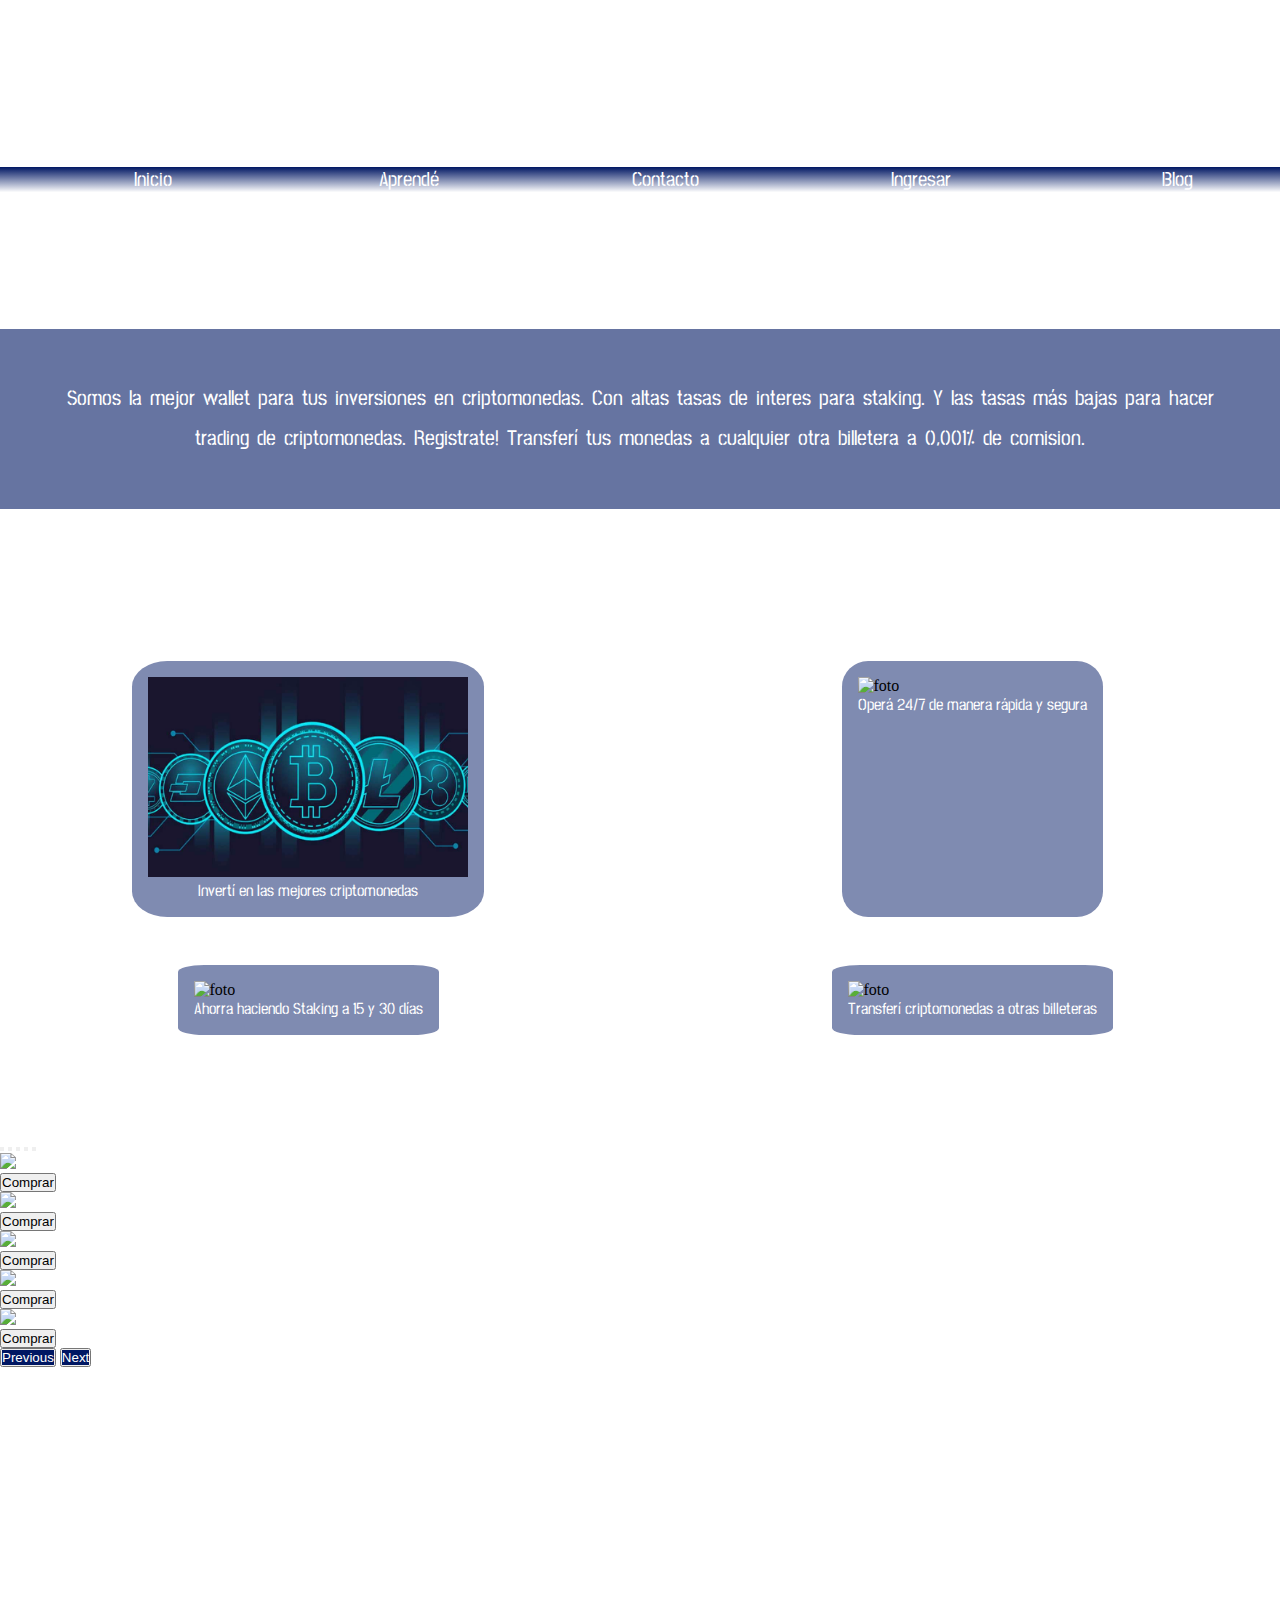
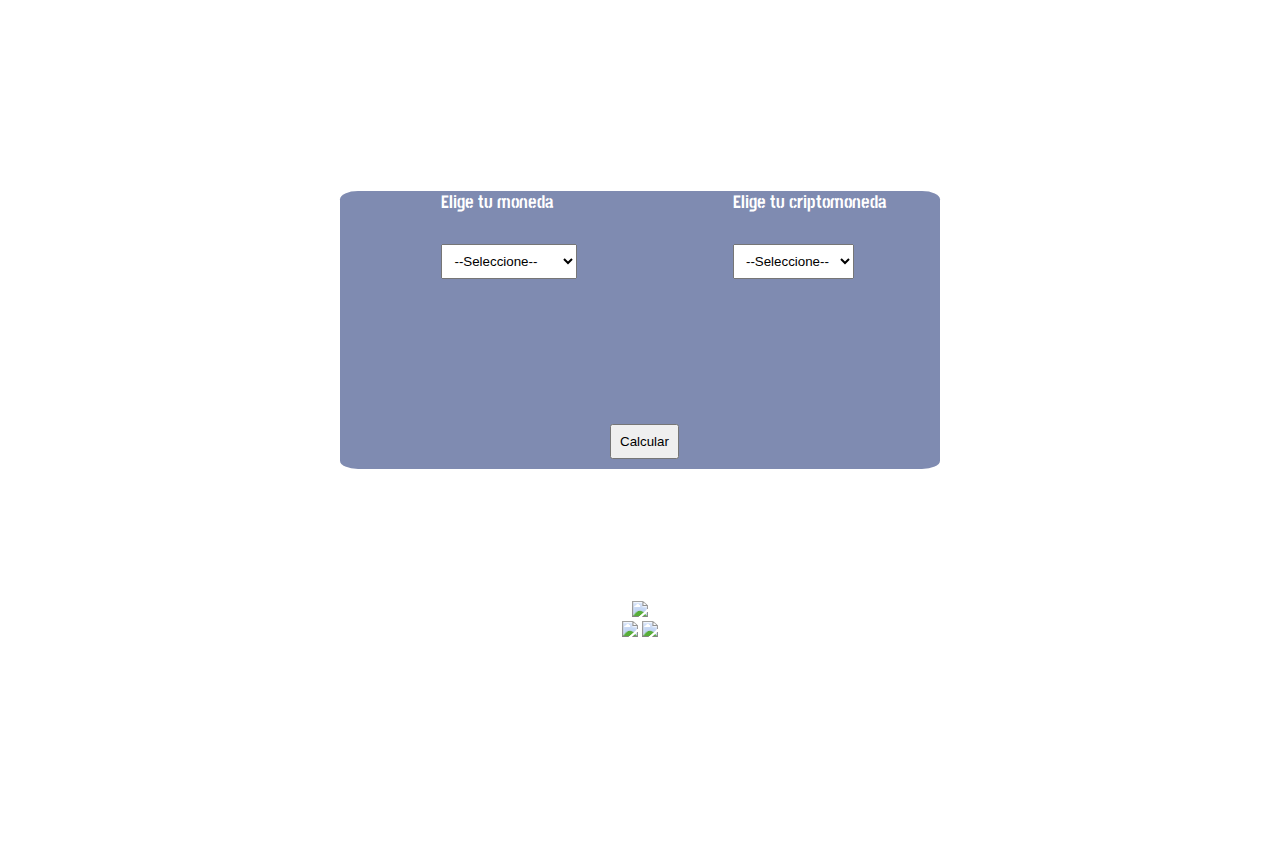
==== Index.html @ 7bc53056 "Subiendo Cryptocash" ====
<!DOCTYPE html>
<html lang="es">
<head>
    <meta name="description" content="Conoce cryptocash la billetera digital para tus inversiones en criptomonedas">
    <meta name="keywords" content="criptomonedas, inversiones, bitcoin, ethereum, billetera digital, criptoactivos">
    <meta charset="UTF-8">
    <meta http-equiv="X-UA-Compatible" content="IE=edge">
    <meta name="viewport" content="width=device-width, initial-scale=1.0">
    <title>Conoce cryptocash y que podes hacer</title>
    <link rel="stylesheet" href="estilo.css"/>
    <link rel="preconnect" href="https://fonts.googleapis.com">
    <link rel="preconnect" href="https://fonts.gstatic.com" crossorigin>
    <link href="https://fonts.googleapis.com/css2?family=Glory:wght@100&display=swap" rel="stylesheet">
    <link rel="preconnect" href="https://fonts.googleapis.com">
    <link rel="preconnect" href="https://fonts.gstatic.com" crossorigin>
    <link href="https://fonts.googleapis.com/css2?family=Merriweather:wght@300&display=swap" rel="stylesheet">
    <link rel="preconnect" href="https://fonts.googleapis.com">
    <link rel="preconnect" href="https://fonts.gstatic.com" crossorigin>
    <link href="https://fonts.googleapis.com/css2?family=Stick+No+Bills:wght@600&display=swap" rel="stylesheet">
    <script src="https://kit.fontawesome.com/43c2546ed4.js" crossorigin="anonymous"></script>
    <link href="https://cdn.jsdelivr.net/npm/bootstrap@5.1.1/dist/css/bootstrap.min.css" rel="stylesheet" integrity="sha384-F3w7mX95PdgyTmZZMECAngseQB83DfGTowi0iMjiWaeVhAn4FJkqJByhZMI3AhiU" crossorigin="anonymous">
</head>
<body>
    <header>
         <a class="logo" href="index.html"><img src="logos/Logoblanco.png" width="250px" heigth="200px" alt="foto"></a> 
            <input type="checkbox" id="botonMenu">
            <label for="botonMenu"><img src="img/menuH.png" alt=""></label>
         <nav class="estructuraNav">
              <ul>
                <li><a class="navItems" href= "Index.html">Inicio</a>
                  <li><a class="navItems" href= "Aprende.html">Aprendé</a>
                       <ul>
                           <li><a class="navItems" href="Aprende.html">Videos</a></li>
                           <li><a class="navItems" href="Aprende.html#docu">Documentales</a></li>
                     </ul>
                   </li>
                   <li><a  class="navItems" href= "Contacto.html">Contacto</a></li>
                   <li><a  class="navItems" href= "Ingresar.html">Ingresar</a></li>
                   <li><a  class="navItems" href= "Blog.html">Blog</a></li>
              </ul>
         </nav>   
    </header>
 <main>
     <h1 class="fondoAzul">Quiénes Somos</h1>
  <!--primera seccion-->
    <section>
     <p class="formatoTexto">
         Somos la mejor wallet para tus inversiones en criptomonedas. Con altas tasas de interes para staking. Y las tasas más bajas para hacer trading de criptomonedas. Registrate! Transferí tus monedas a cualquier otra billetera a 0,001% de comision.
     </p>
    </section>
  <!--segunda sección-->
  <section>
  <h2 class="tituloDos">Que podés hacer en Cryptocash</h2>
  <div class="quePodesHacer">
      <div class="servicio">
         <img class="servicioImagen" src="Img/criptomonedas.webp" width="320px" height="200px" alt="foto">
         <p class="servicioTexto">Invertí en las mejores criptomonedas</p>
      </div>
      <div class="servicio">
            <img class="servicioImagen" src="img/billetera-digital.jpg" width="320" height="200px" alt="foto">
            <p class="servicioTexto">Operá 24/7 de manera rápida y segura</p>
      </div>
      <div class="servicio">
          <img class="servicioImagen" src="img/crypto-staking.jpg" width="320px" height="200px" alt="foto">
          <p class="servicioTexto">Ahorra haciendo Staking a 15 y 30 días</p>
      </div>
      <div class="servicio">
            <img class="servicioImagen" src="img/Transferi.png" width="320" height="200px" alt="foto">
            <p class="servicioTexto">Transferí criptomonedas a otras billeteras</p>
      </div>
</div>  
  </section>
  <section>
    <div id="carouselExampleDark" class="carousel carousel-dark slide w-50 mx-auto" data-bs-ride="carousel">
        <div class="carousel-indicators">
          <button type="button" data-bs-target="#carouselExampleDark" data-bs-slide-to="0" class="active" aria-current="true" aria-label="Slide 1"></button>
          <button type="button" data-bs-target="#carouselExampleDark" data-bs-slide-to="1" aria-label="Slide 2"></button>
          <button type="button" data-bs-target="#carouselExampleDark" data-bs-slide-to="2" aria-label="Slide 3"></button>
          <button type="button" data-bs-target="#carouselExampleDark" data-bs-slide-to="3" aria-label="Slide 4"></button>
          <button type="button" data-bs-target="#carouselExampleDark" data-bs-slide-to="4" aria-label="Slide 5"></button>
        </div>
        <div class="carousel-inner">
          <div class="carousel-item active mb-5" data-bs-interval="10000">
            <img src="IMG/bitcoin.png" class="d-block w-50 mx-auto">
          </div>
            <div class="carousel-caption d-none d-md-block">
              <button type="button" class="btn btn-success">Comprar</button>
          </div>
          <div class="carousel-item mb-5" data-bs-interval="2000">
            <img src="IMG/ethereum.png" class="d-block w-50 mx-auto">
          </div>
            <div class="carousel-caption d-none d-md-block">
            <button type="button" class="btn btn-success">Comprar</button>
            </div>
          <div class="carousel-item mb-5">
            <img src="IMG/BNB.PNG" class="d-block w-50 mx-auto">
        </div>
            <div class="carousel-caption d-none d-md-block">
            <button type="button" class="btn btn-success">Comprar</button>
            </div>
          <div class="carousel-item mb-5">
            <img src="IMG/cardano.png" class="d-block w-50 mx-auto">
        </div>
            <div class="carousel-caption d-none d-md-block">
            <button type="button" class="btn btn-success">Comprar</button>
          </div>
          <div class="carousel-item mb-5">
            <img src="IMG/tether.png" class="d-block w-50 mx-auto">
        </div>
            <div class="carousel-caption d-none d-md-block">
                <button type="button" class="btn btn-success">Comprar</button>
            </div>
        <button class="carousel-control-prev" type="button" data-bs-target="#carouselExampleDark" data-bs-slide="prev">
          <span class="carousel-control-prev-icon" aria-hidden="true"></span>
          <span class="visually-hidden">Previous</span>
        </button>
        <button class="carousel-control-next" type="button" data-bs-target="#carouselExampleDark" data-bs-slide="next">
          <span class="carousel-control-next-icon" aria-hidden="true"></span>
          <span class="visually-hidden">Next</span>
        </button>
      </div>
  </section>
  <!--tercera sección-->
  <section>
     <h2 class="tituloDos">Que no te gane la inflación</h2>
     <ol class="listaDos">
         <li>Registrate</a></li>
         <li>Transferí</li>
         <li>Empezá a invertir</li>
     </ol>
 </section>
  <!--cuarta sección-->
  <section>
      <h2>Cotizá las criptomonedas</h2>
      <form class="converter">
          <div>
              <label class="estructuraMonedas">Elige tu moneda</label>
             <div>
                 <select class="estructuraOpciones">
                     <option value="">--Seleccione--</option>
                     <option value="USD">Dólar americano</option>
                     <option value="ARS">Peso argentino</option>
                     <option value="EUR">Euro</option>
                 </select>
             </div>
          </div>
          <div>
             <label class="estructuraMonedas">Elige tu criptomoneda</label>
                <div>
                  <select class="estructuraOpciones">
                     <option value="">--Seleccione--</option>
                     <option value="BTC">Bitcoin</option>
                     <option value="ETH">Ethereum</option>
                     <option value="XRP">XRP</option>
                     <option value="USDT">Tether</option>
                     <option value="ADA">Cardano</option>
                     <option value="SOL">Solana</option>
                     <option value="BNB">Binance Coin</option>
                     <option value="DOT">Polkadot</option>
                 </select>
             </div>
        </div>
             <input class="buttonCotizador" type="submit" value="Calcular">
     </form>
  </section>
       <h2>Invertí desde tu celular</h2>
       <div class="invertiDesde">
          <div class="imagencelu">
           <img src="img/cellphone.76dc3839.svg">
          </div>
          <div class="botonesApp">
           <img src="img/APP.png" width=200px>
           <img src="img/android-app.png" width=200px>
          </div>
       </div>
</main>
<footer>
    <div>
        <i class="fab fa-whatsapp"></i>
        <i class="fab fa-linkedin"></i>
        <i class="fas fa-envelope"></i>
        <i class="fab fa-instagram"></i>
    </div>
 </footer>
 <script src="https://cdn.jsdelivr.net/npm/bootstrap@5.1.1/dist/js/bootstrap.bundle.min.js" integrity="sha384-/bQdsTh/da6pkI1MST/rWKFNjaCP5gBSY4sEBT38Q/9RBh9AH40zEOg7Hlq2THRZ" crossorigin="anonymous"></script>
</body>
</html>
---- estilo.css ----
*{
    margin: 0;
    padding: 0;
    box-sizing: border-box;
}
body{
    background-image: url("img/Fondonegro.jpg");
    background-repeat: no-repeat;
    background-size:cover;
    background-image: center;
}
#botonMenu{
    display: none;
}
.logo{
    margin-left: 30px;
    margin-bottom: 30px;
    margin-top: 10px;
}
header label{
    display: none;
    width: 50px;
    height: 50px;
    padding: 10px;
}
header label img{
    width: 50px;
    height: 50px;
}
header label:hover{
    cursor: pointer;
}
.estructuraNav ul{
    display: flex;
    list-style: none;
    font-size: 0;
    text-align: center;
}
.estructuraNav ul ul{
    display: none;
    position: absolute;
}
.estructuranNav li a{
    display: block;
}
.estructuraNav ul ul li{
    display: block;
}
.estructuraNav li{
display: inline-block;
position:relative;
font-size: 20px;
width:20%;
margin-right: auto;
margin-left: auto;
}
.estructuraNav ul ul li:hover{
display: block;
}
li:hover{
 color:white;   
 font-weight: bold;
}
.navItems{
    text-decoration: none;
    color: white;
    margin-left: 50px;
}
.navItems:hover{
    color:grey;
}
.estructuraNav ul li:hover ul{
    display:block;
}
h1{
    Color: white;
    font-family: 'Stick No Bills', sans-serif;
    text-align: center;
    padding: 50px;
}
.formatoTexto{
    color: white;
    line-height: 40px;
    text-align: center;
    word-spacing: 3px;
    padding: 50px;
    font-family: 'Stick No Bills', sans-serif;
    font-size: 25px;
    background-color: rgba(0, 23, 99, 60%);
}
h2{
    color: white;
    font-family:'Stick No Bills', sans-serif;
    text-align: center;
    padding: 40px;
}
.listaDos{
    Color:white;
    font-weight: bold;
    text-align: center;
    list-style: none;
    line-height: 50px;
    border-radius: 100%;
    font-family: 'Stick No Bills', sans-serif;
    margin-left: auto;
    margin-right: auto;
    display: grid;
}
.listaDos li{ 
    margin-left: auto;
    margin-right: auto;
}
form{
    Color: white;
    font-weight: bold;
    background-color: rgba(0, 23, 99, 50%);
    margin: auto;
    font-family: 'Stick No Bills', sans-serif;
    margin-top: 100px;
    width: 400px;
}
.estiloInputs{
    width: 90%;
    padding: 8px;
    margin-bottom: 16px;
    border: 1px solid black;
    font-size: 18px;
    margin-right: 10px;
    margin-left: 20px;
    border-radius: 5px;
}
.button{
    padding: 8px;
    font-family:'Stick No Bills', sans-serif;
    border-radius: 5px;
    margin-bottom: 10px;
    margin-left: 20px;
    font-size: 15px;
}
.formatoLabels{
    margin-left: 20px;
}
footer{
    padding: 50px;
    margin-top: 50px;
}
.tituloBlog{
    margin-top:40px;
}
h3{ 
    color:white;
    background: linear-gradient(rgb(0, 23, 99), rgba(0, 23, 99, 1%));
    text-align: center;
    margin-top: 50px;
    width:100%;
}
.estructuraVideos{
    display:flex ;
    justify-content: center;
}
.estructuraVideos li{
    align-items: center;
    font-family: 'Stick No Bills', sans-serif;
    text-align: center;
    margin: 10px;
    width: 550px;
}
.formatoMargin{
    margin-top: 80px;
}
.estructuraOpciones{
    margin-bottom: 145px;
    margin-top: 20px;
}
.listaPosteos{
    height: 800px;
}
.content{
    margin-top: 20px;
    display: flex;
    flex-direction: row;
    align-content: space-evenly;
    justify-content: space-around;
}
.post-img-1{
    background: url(img/Bitcoin-43.jpg);
    width: 100%;
    height: 280px;
    background-size:cover;
    background-position: center;
}
.edicionTexto{
    background-color: rgba(0, 23, 99, 60%);
    color: white;
    line-height: 50px;
}
.post{
    width: 500px;
    height: 300px;
    margin:20px;
    opacity: .8;
    border: grey solid 2px;
}
span{
    color:white;
    background-color: rgb(0, 23, 99); ;
}
.post-link{
    background-color: rgb(0, 23, 99);
}
.post-img-2{
    background: url(img/AMC-acepta-cripto.jpg);
    width: 100%;
    height: 280px;
    background-size:cover;
    background-position: center;
}
.post-img-3{
    background: url(img/bitcoin-criptomonedas.jpg);
    width: 100%;
    height: 280px;
    background-size:cover;
    background-position: center;
}
.post:hover{
    opacity: 1;
    border: white solid 2px;
    transform: scale(1.1, 1.1);
    transition: 2s;
}
.mainBlog{
    padding-bottom: 100px;
}
.estructuraNav{
    margin-top: 50px;
    background: linear-gradient(rgb(0, 23, 99), rgba(0, 23, 99, 1%));
    font-family: 'Stick No Bills', sans-serif;
}
footer{
    display: grid;
    justify-content: left;
  } 
footer i{
   font-size: 50px;
   color:rgb(255, 255, 255);
   margin: 10px;
   }
.quePodesHacer{
    display: grid;
    grid-template-columns: repeat(2,1fr);
    justify-items: center;
    gap: 3rem;
    margin-top: 40px;
    margin-bottom: 100px;
}
.quePodesHacer:hover{
    transform: scale(1.1, 1.1);
    transition: 2s;
}
.invertiDesde{
    margin-top: 20px;
    display: flex;
    flex-direction: column;
    align-items: center;
}
/* MOBILE FIRST*/

.converter{
    margin-top: 50px;
    display: grid;
    grid-template-columns: repeat(2,1fr);
    justify-items: center;
    font-family: 'Stick No Bills', sans-serif;
    width: 600px;
    border-radius: 3%;
}
.estructuraMonedas{
  font-size: 18px;
  padding-top: 20px;
}
.estructuraOpciones{
    padding: 8px;
    margin-top: 30px;
}
.buttonCotizador{
    padding: 8px;
    margin-bottom: 10px;
    margin-left: 270px;
}
.servicio{
    background-color: rgba(0, 23, 99, 50%);
    padding: 1rem;
    border-radius: 10%;
}
.servicioTexto{
    color: white;
    font-family: 'Stick No Bills', sans-serif;
    text-align: center;
}
@media only screen and (max-width: 768px){
    nav{ 
        font-size: 22px;
    }
    h1{
     font-size: 22px;
    }
    h2{
        font-size: 19px;
    }
    .formatoTexto{
        font-size: 16px;
    }
    .listaDos{
        width:100%;
    }
    .listaDos li {
        font-size: 14px;
    }
    .logo img{
        display: grid;
        width: 120px;
        margin-left: auto;
        margin-right: auto;
    }
   footer{
     display: grid;
     justify-content: center;
   } 
   footer i{
    font-size: 40px;
    color:rgb(255, 255, 255);
    margin: 10px;
    }
    .converter{
        width:400px;
        grid-template-columns: 1fr;
    }
    .buttonCotizador{
        margin-left: 1px;
    }
    header label{
        display:block;

    }
    .estructuraNav{
        position:absolute;   
        width: 40%;
        margin-left: -90%;
        margin-top: 50px;
        Z-INDEX:1;
    }
    .estructuraNav ul{
        flex-direction: column;
    }
    .estructuraNav li{
        border-top: 1 solid white;
        margin-bottom: 60px;
        margin-left: 10px;
    }
    .estructuraNav li li{
        margin-bottom: 1px;
    }
    .estructuraNav ul ul{
        display: none;
    }
    #botonMenu:checked ~ .estructuraNav{
        margin-left: 0px;
    }
    .estructuraVideos{
        display: grid;
        grid-template-columns: 1fr;
        justify-content: center;
        align-items: center;
    }
    .estructuraVideos li{
        margin-left: auto;
        margin-right: auto;
    }
    .content{
        display: flex;
        flex-direction: column;
        align-items: center;
    }
    .post{
        margin-bottom: 300px;
        width: 450px;
        height: 100px;
    }
    .post-img-1{
        height: 170px;
    }
    .post-img-2{
        height: 170px;
    }
    .post-img-3{
        height: 170px;
    }
    h3{
        font-size: 17px;
    }
    .quePodesHacer{
        grid-template-columns: 1fr;
    }
    .edicionTexto{
        line-height: 20px;
        font-size: 15px;
    }
}
@media only screen and (min-width: 768px){
    nav{ 
        font-size: 25px;
    }
    h1{
     font-size: 25px;
    }
    h2{
     font-size: 22px;
    }
    .formatoTexto{
        font-size: 18px;
    }
    .listaDos{
        width: 85%;
    }
    .listaDos li{
        font-size: 17px;
    }
    .estructuraVideos iframe{
        width: 350px;
        height: 200px;
    }
    .estructuraVideos li{
        width:400px;
    }
}
@media only screen and (min-width: 1024px){
    nav{ 
        font-size: 30px;
    }
    h1{
     font-size: 30px;
    }
    h2{
        font-size: 25px;
    }
    .formatoTexto{
        font-size: 21px;
    }
    .listaDos{
        width: 70%;
    }
    .listaDos li{
        font-size: 20px;
    }
    .logo img{
        width: 180px;
    }
    .estructuraVideos iframe{
        width: 500px;
        height: 300px;
    }
    .estructuraVideos li{
        width:550px;
    }
    .InvertiDesde{
        margin-top: 20px;
        display: flex;
        flex-direction: row;
        align-items: center;
    }
}
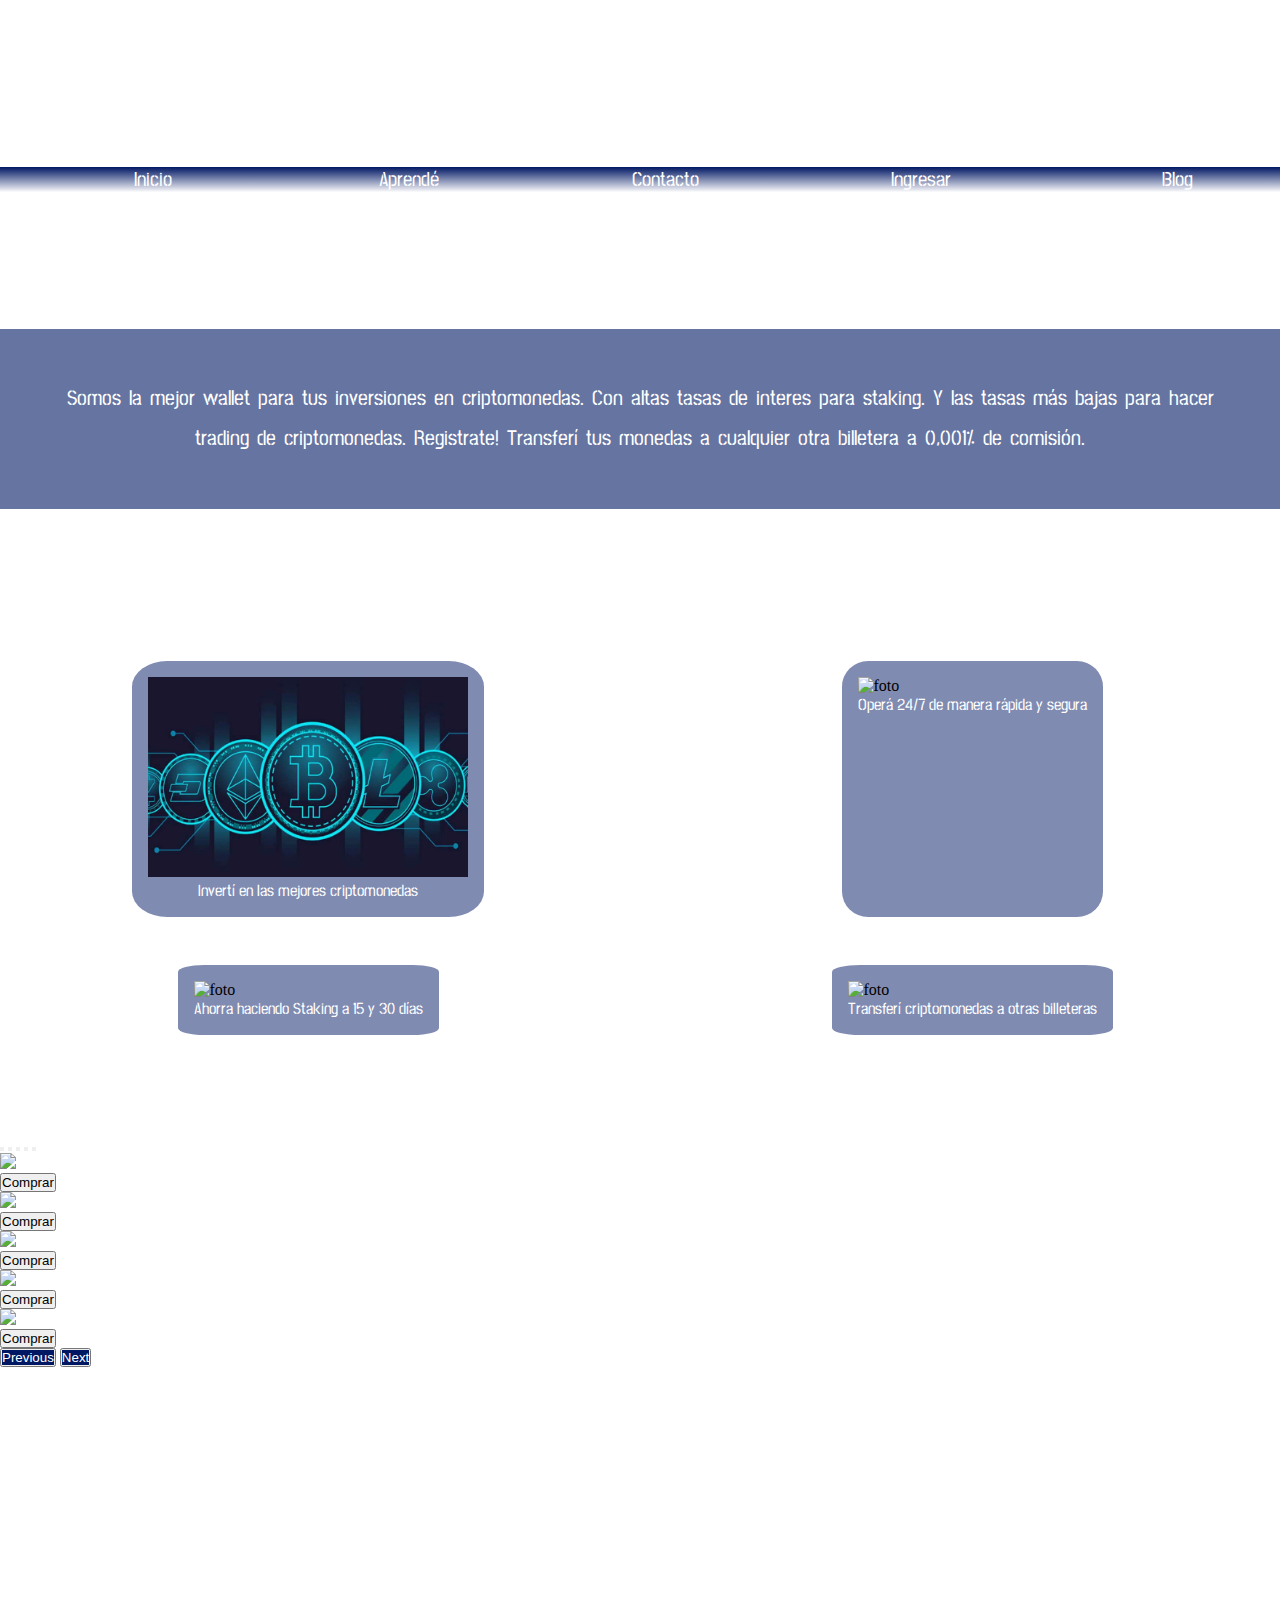
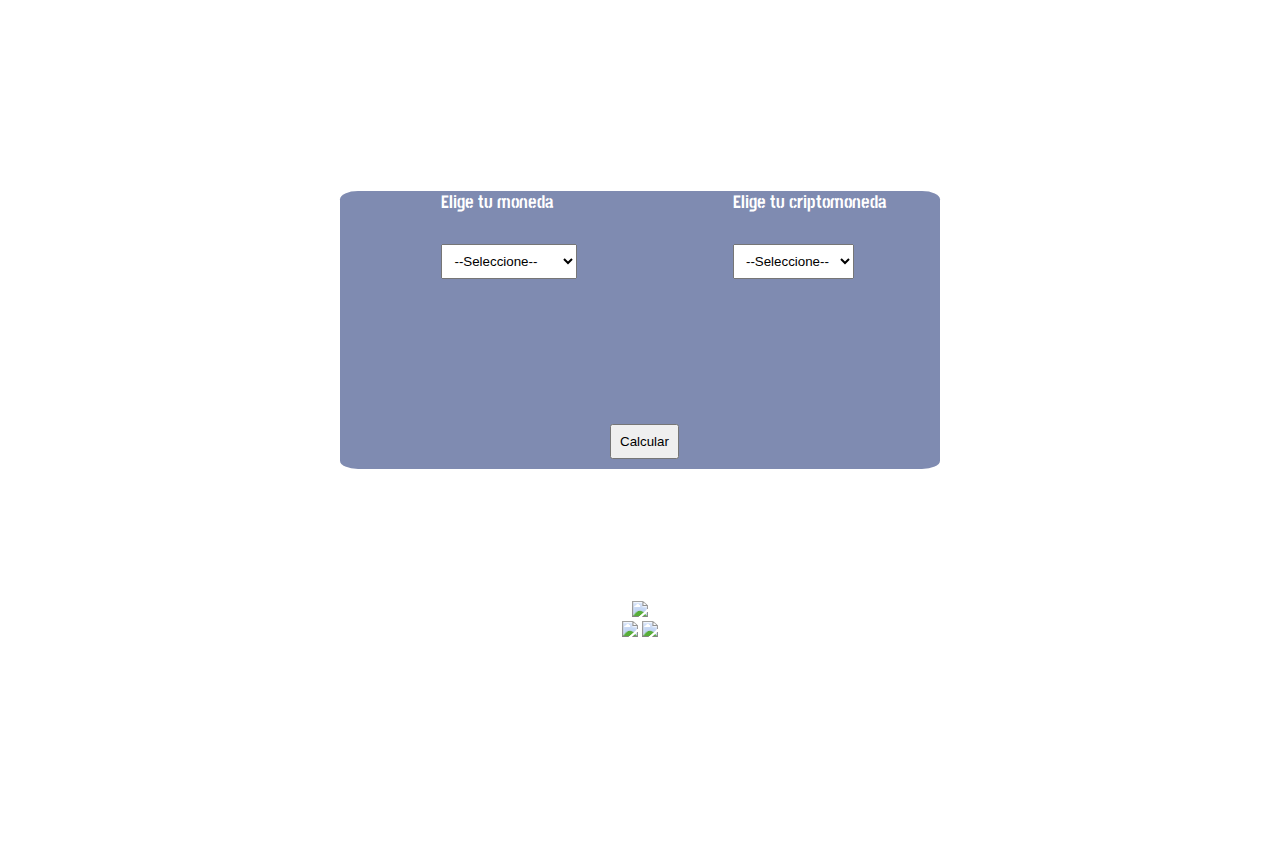
==== commit cd9d5a1c: "Update Index.html" ====
--- a/Index.html
+++ b/Index.html
@@ -45,7 +45,7 @@
   <!--primera seccion-->
     <section>
      <p class="formatoTexto">
-         Somos la mejor wallet para tus inversiones en criptomonedas. Con altas tasas de interes para staking. Y las tasas más bajas para hacer trading de criptomonedas. Registrate! Transferí tus monedas a cualquier otra billetera a 0,001% de comision.
+         Somos la mejor wallet para tus inversiones en criptomonedas. Con altas tasas de interes para staking. Y las tasas más bajas para hacer trading de criptomonedas. Registrate! Transferí tus monedas a cualquier otra billetera a 0,001% de comisión.
      </p>
     </section>
   <!--segunda sección-->
@@ -184,4 +184,4 @@
  </footer>
  <script src="https://cdn.jsdelivr.net/npm/bootstrap@5.1.1/dist/js/bootstrap.bundle.min.js" integrity="sha384-/bQdsTh/da6pkI1MST/rWKFNjaCP5gBSY4sEBT38Q/9RBh9AH40zEOg7Hlq2THRZ" crossorigin="anonymous"></script>
 </body>
-</html>+</html>
